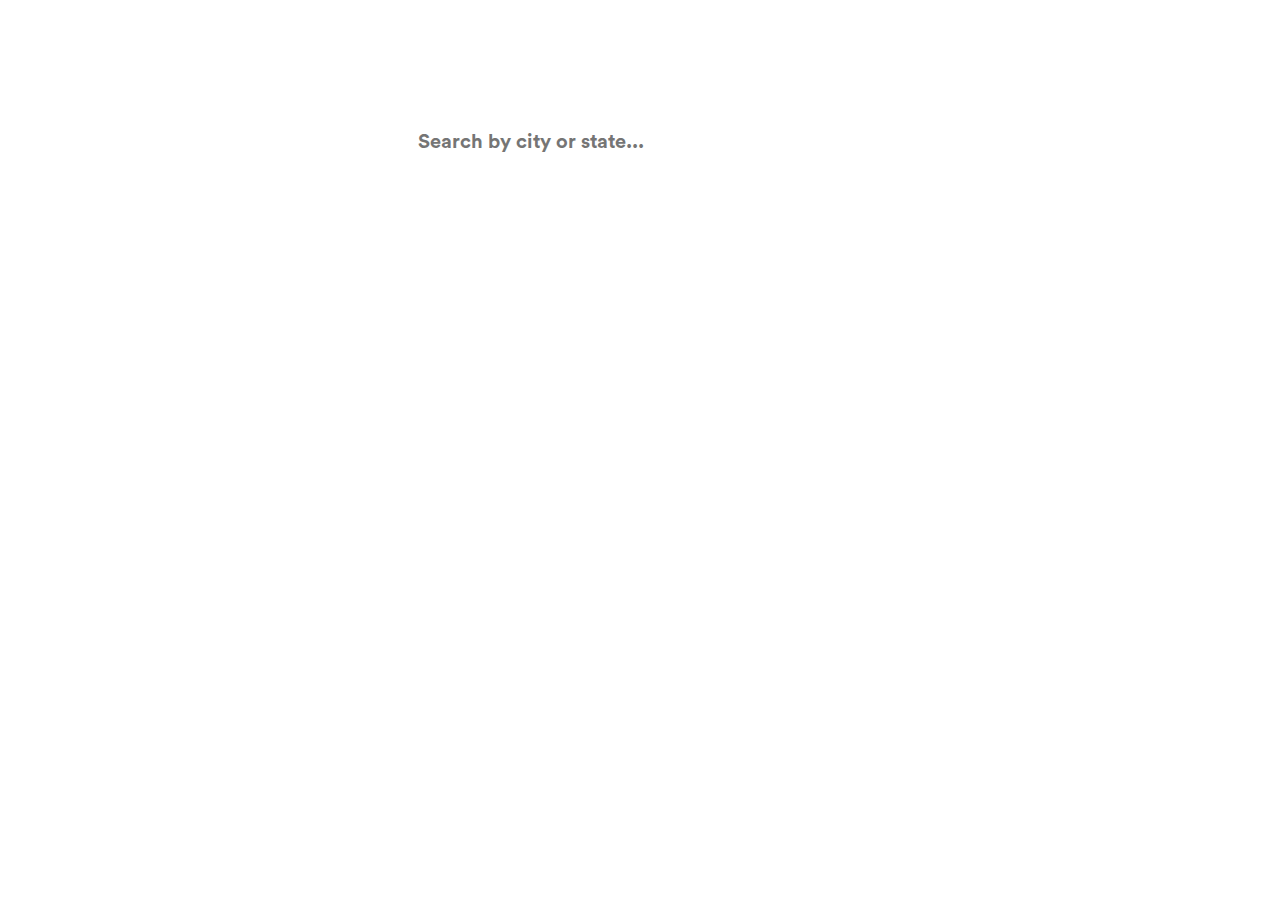
==== 06 - Type Ahead/index.html @ fcb21665 "Completed JS functionality" ====
<!DOCTYPE html>
<html lang="en">
<head>
  <meta charset="UTF-8">
  <title>U+1F1FA  U.S. Cities Search</title>
  <link rel="stylesheet" href="stylesheets/styles.css">
</head>
<body>

  <form class="search-form">
    <input type="text" class="search" placeholder="Search by city or state...">
    <ul class="suggestions">
    </ul>
  </form>
<script type="text/javascript" src="cities.js">

</script>
  </body>
</html>
---- 06 - Type Ahead/stylesheets/styles.css ----
@font-face{font-family:'Circular Std Bd';src:url("../CircularStd-Bold.WOFF") format("woff"),url("../CircularStd-Bold.woff") format("woff")}html{box-sizing:border-box;font-family:'Circular Std Bd', 'helvetica neue';font-size:20px;font-weight:200}body{background:url("../images/maps-bg-large.jpg");background-size:cover;width:100%}*,*:before,*:after{box-sizing:inherit}input{width:100%;padding:1rem;font-family:'Circular Std Bd', 'helvetica neue'}.search-form{max-width:500px;margin:100px auto}input.search{margin:0;text-align:left;outline:0;border:none;background:rgba(255,255,255,0.2);width:100%;position:relative;top:10px;z-index:2;border-radius:3px;font-size:1rem;color:#fff}.suggestions{margin:100px 0;padding:0;position:relative;background:transparent}.suggestions li{background:rgba(255,255,255,0.8);list-style:none;border-bottom:1px solid #fff;margin:0;padding:20px;transition:background 0.2s;display:flex;color:#3B454F;justify-content:space-between;text-transform:capitalize}span.population{font-size:15px}.details{text-align:center;font-size:15px}.highlight{background:#549C89;color:#fff}.love{text-align:center}a{color:black;background:rgba(0,0,0,0.1);text-decoration:none}
/*# sourceMappingURL=styles.css.map */
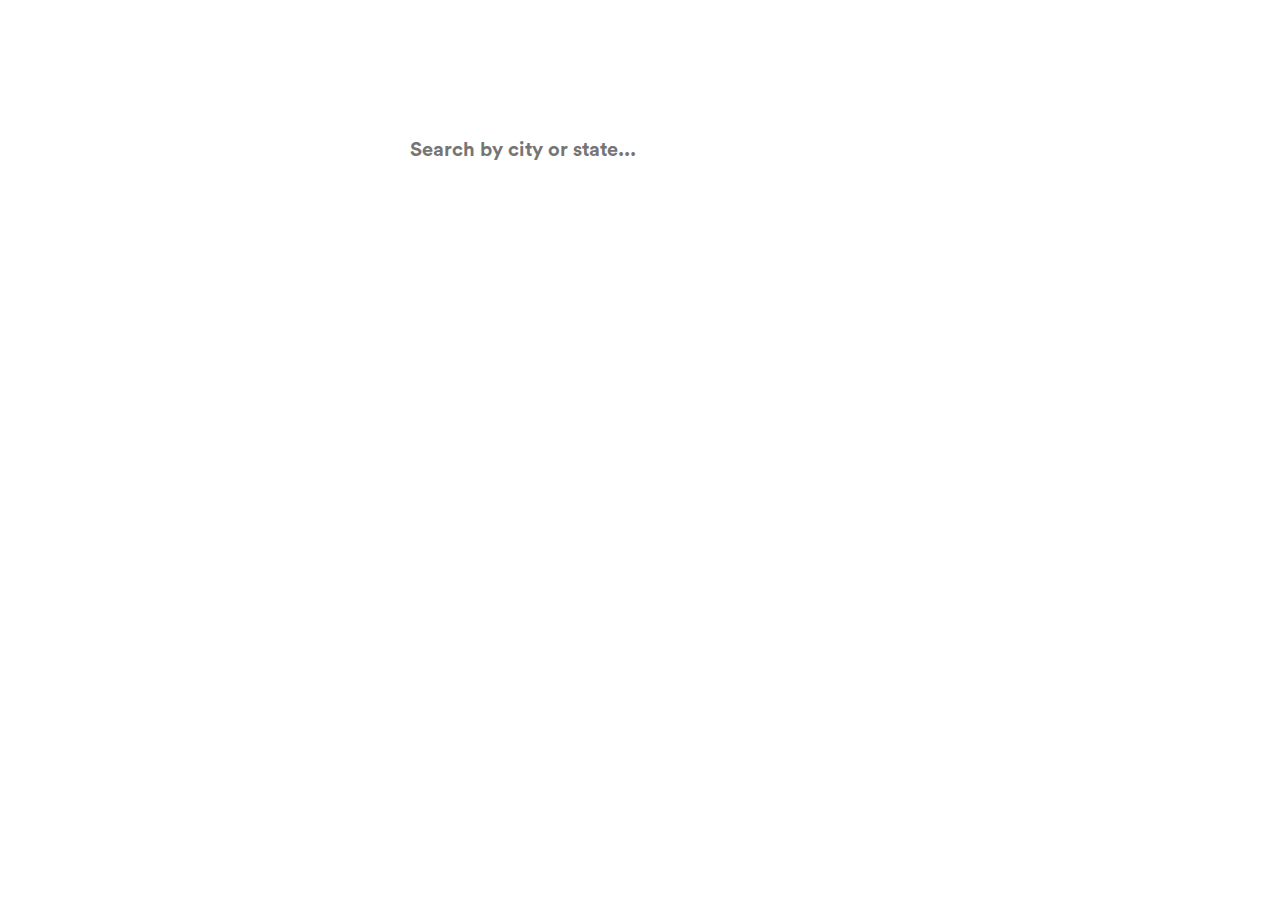
==== commit 9807f43f: "Styling" ====
--- a/06 - Type Ahead/index.html
+++ b/06 - Type Ahead/index.html
@@ -2,13 +2,13 @@
 <html lang="en">
 <head>
   <meta charset="UTF-8">
-  <title>U+1F1FA  U.S. Cities Search</title>
+  <title>U.S. Cities Search</title>
   <link rel="stylesheet" href="stylesheets/styles.css">
 </head>
 <body>
 
   <form class="search-form">
-    <input type="text" class="search" placeholder="Search by city or state...">
+    <input type="text" class="search" placeholder="Search by city or state..." autofocus>
     <ul class="suggestions">
     </ul>
   </form>
--- a/06 - Type Ahead/stylesheets/styles.css
+++ b/06 - Type Ahead/stylesheets/styles.css
@@ -1,2 +1,2 @@
-@font-face{font-family:'Circular Std Bd';src:url("../CircularStd-Bold.WOFF") format("woff"),url("../CircularStd-Bold.woff") format("woff")}html{box-sizing:border-box;font-family:'Circular Std Bd', 'helvetica neue';font-size:20px;font-weight:200}body{background:url("../images/maps-bg-large.jpg");background-size:cover;width:100%}*,*:before,*:after{box-sizing:inherit}input{width:100%;padding:1rem;font-family:'Circular Std Bd', 'helvetica neue'}.search-form{max-width:500px;margin:100px auto}input.search{margin:0;text-align:left;outline:0;border:none;background:rgba(255,255,255,0.2);width:100%;position:relative;top:10px;z-index:2;border-radius:3px;font-size:1rem;color:#fff}.suggestions{margin:100px 0;padding:0;position:relative;background:transparent}.suggestions li{background:rgba(255,255,255,0.8);list-style:none;border-bottom:1px solid #fff;margin:0;padding:20px;transition:background 0.2s;display:flex;color:#3B454F;justify-content:space-between;text-transform:capitalize}span.population{font-size:15px}.details{text-align:center;font-size:15px}.highlight{background:#549C89;color:#fff}.love{text-align:center}a{color:black;background:rgba(0,0,0,0.1);text-decoration:none}
+@font-face{font-family:'Circular Std Bd';src:url("../CircularStd-Bold.WOFF") format("woff"),url("../CircularStd-Bold.woff") format("woff")}html{box-sizing:border-box;font-family:'Circular Std Bd', 'helvetica neue';font-size:20px;font-weight:200}body{background:url("../images/maps-bg-large.jpg");background-size:100%;max-width:100%}*,*:before,*:after{box-sizing:inherit}input{width:100%;padding:1rem;font-family:'Circular Std Bd', 'helvetica neue'}.search-form{max-width:500px;top:100px;position:relative;margin:auto}input.search{margin:0;text-align:left;outline:0;border:none;background:rgba(255,255,255,0.2);width:100%;position:relative;top:10px;z-index:2;border-radius:3px;font-size:1rem;color:#fff}.suggestions{margin-top:100px;padding:0;position:relative;background:transparent;overflow-y:auto;max-height:585px;border-radius:3px}.suggestions li{background:rgba(255,255,255,0.9);list-style:none;border-bottom:1px solid #fff;margin:0;padding:20px;transition:background 0.2s;display:flex;color:#484848;justify-content:space-between;text-transform:capitalize}span.population{font-size:15px}.details{text-align:center;font-size:15px}.highlight{background:#fd5c63;color:#fff}.love{text-align:center}a{color:black;background:rgba(0,0,0,0.1);text-decoration:none}
 /*# sourceMappingURL=styles.css.map */
